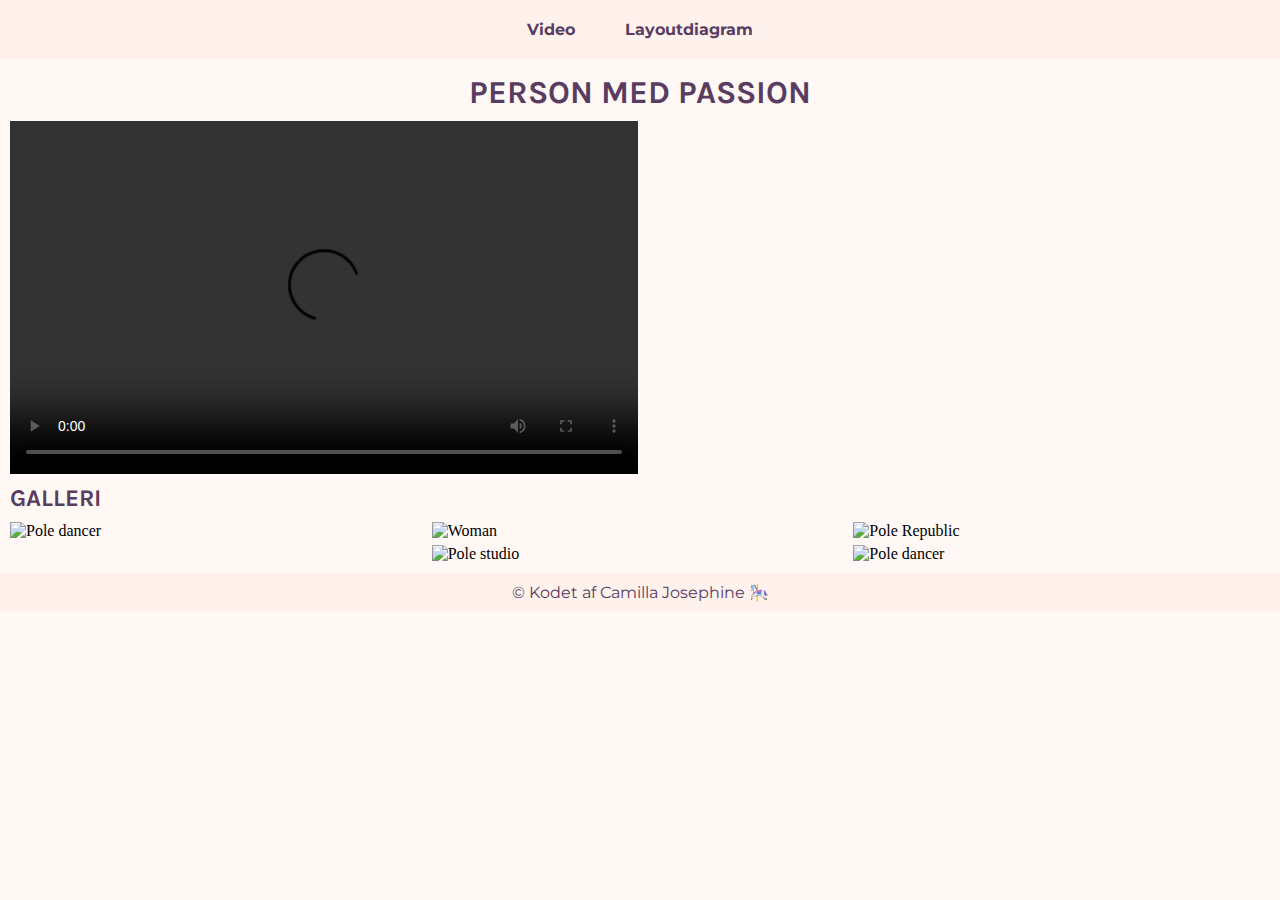
==== index.html @ 1f825d3d "Add files via upload" ====
<!DOCTYPE html>
<html lang="da">

<head>
    <meta charset="UTF-8">
    <meta name="viewport" content="width=device-width, initial-scale=1.0">
    <title>Video</title>
    <link rel="stylesheet" href="style.css">
    <link
        href="https://fonts.googleapis.com/css2?family=Montserrat:ital,wght@0,300;0,400;0,700;1,400;1,700&display=swap"
        rel="stylesheet">
    <link href="https://fonts.googleapis.com/css2?family=Karla&display=swap" rel="stylesheet">
</head>

<body>
    <header>
        <nav>
            <a href="index.html">Video</a>
            <a href="layoutdiagram.html">Layoutdiagram</a>
        </nav>
    </header>
    <main>
        <h1>PERSON MED PASSION</h1>
        <div class="video-container">
            <video controls src="img/Video.mp4"></video>
            <iframe width="560" height="315" src="https://www.youtube.com/embed/gktJ4DV9CtQ?si=3CeJNTlHS86NQTOR"
                title="YouTube video player" frameborder="0"
                allow="accelerometer; autoplay; clipboard-write; encrypted-media; gyroscope; picture-in-picture; web-share"
                allowfullscreen></iframe>
        </div>
        <h2>GALLERI</h2>
        <div class="gallery">
            <img class="img1" src="img/IMG_4366.webp" alt="Pole dancer">
            <img class="img2" src="img/Screenshot 2023-11-26 172644.webp" alt="Woman">
            <img class="img3" src="img/20231122_084219.webp" alt="Pole Republic">
            <img class="img4" src="img/IMG_4374.webp" alt="Pole studio">
            <img class="img5" src="img/20231122_081854.webp" alt="Pole dancer">
        </div>
    </main>
    <footer>© Kodet af Camilla Josephine 🎠</footer>
</body>

</html>
---- style.css ----
* {
  margin: 0;
  padding: 0;
  box-sizing: border-box;
}

body {
  background-color: #fff8f5;
}

header {
  background-color: #fff1ec;
  color: #583d60;
  padding: 10px;
  text-align: center;
  font-family: "Montserrat", sans-serif;
}

nav {
  display: flex;
  justify-content: center;
  background-color: #fff1ec;
}

nav a {
  text-decoration: none;
  font-weight: 700;
  color: #583d60;
  padding: 10px;
  margin: 0 15px;
  border-radius: 5px;
}

h1,
h2 {
  font-family: "Karla", sans-serif;
  color: #583d60;
}

h1 {
  text-align: center;
  margin-top: 15px;
}

h2 {
  margin: 10px;
}

.gallery {
  display: grid;
  grid-template-rows: repeat(2, 1fr);
  grid-template-columns: repeat(3, 1fr);
  grid-gap: 5px;
  margin: 10px;
}

.gallery img {
  width: 100%;
  height: 100%;
  object-fit: cover;
}

.img1 {
  grid-column: span 1;
  grid-row: span 2;
}

.img2,
.img3,
.img4,
.img5 {
  grid-column: span 1;
  grid-row: span 1;
}

.video-container {
  display: grid;
  grid-template-columns: repeat(2, 1fr);
  gap: 5px;
  margin: 10px;
}

.video-container video,
.video-container iframe {
  width: 100%;
  max-width: 100%;
  height: auto;
  aspect-ratio: 16 / 9;
}

.layoutdiagram {
  max-width: 100%;
  height: auto;
  display: block;
}

footer {
  background-color: #fff1ec;
  display: flex;
  justify-content: center;
  padding: 10px;
  align-items: center;
  font-family: "Montserrat", sans-serif;
  color: #583d60;
  font-size: 1rem;
}
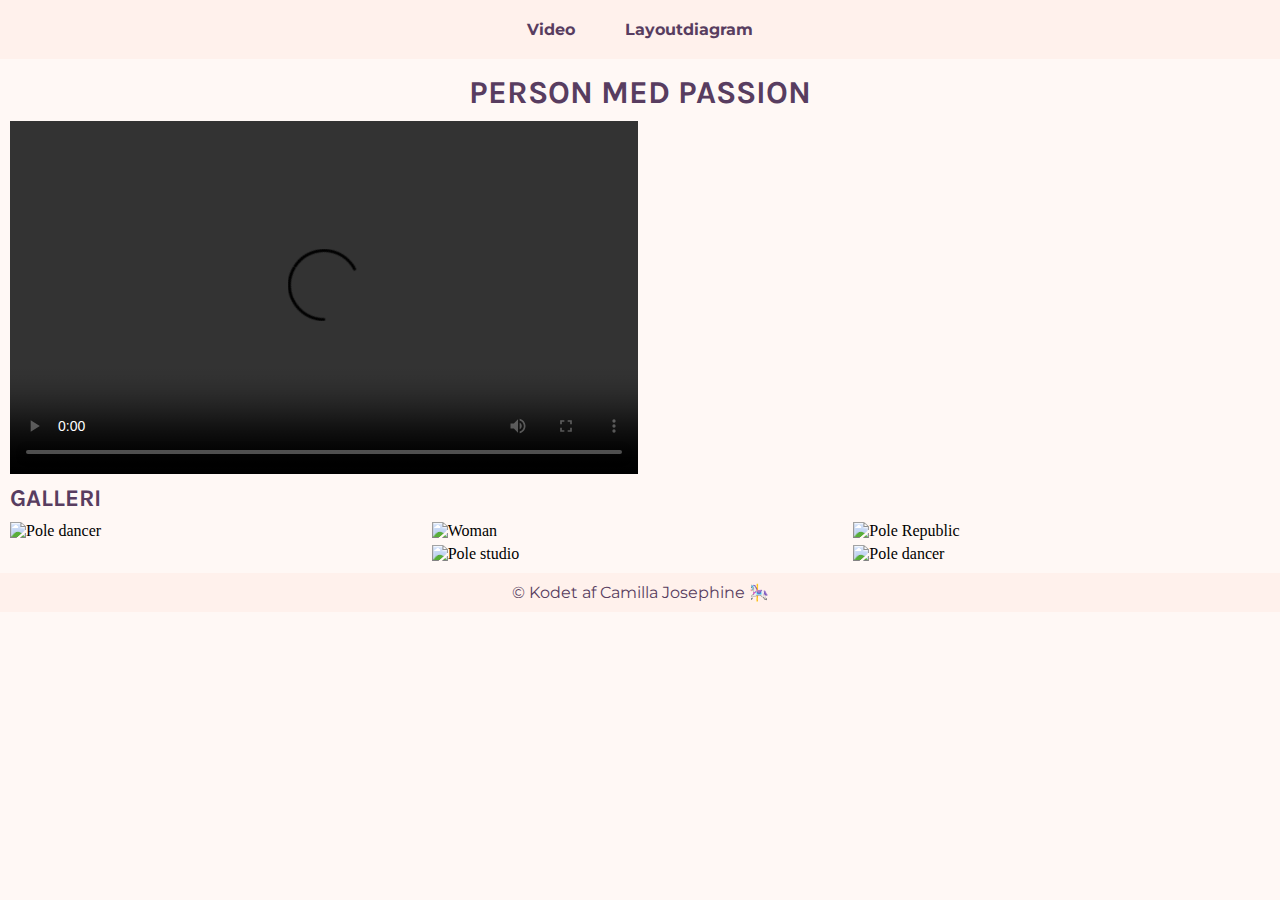
==== commit 24d8f283: "Ny video url" ====
--- a/index.html
+++ b/index.html
@@ -22,7 +22,7 @@
     <main>
         <h1>PERSON MED PASSION</h1>
         <div class="video-container">
-            <video controls src="img/Video.mp4"></video>
+            <video controls src="https://camillacodes.dk/kea/05_indhold/videosite/img/Video.mp4"></video>
             <iframe width="560" height="315" src="https://www.youtube.com/embed/gktJ4DV9CtQ?si=3CeJNTlHS86NQTOR"
                 title="YouTube video player" frameborder="0"
                 allow="accelerometer; autoplay; clipboard-write; encrypted-media; gyroscope; picture-in-picture; web-share"
